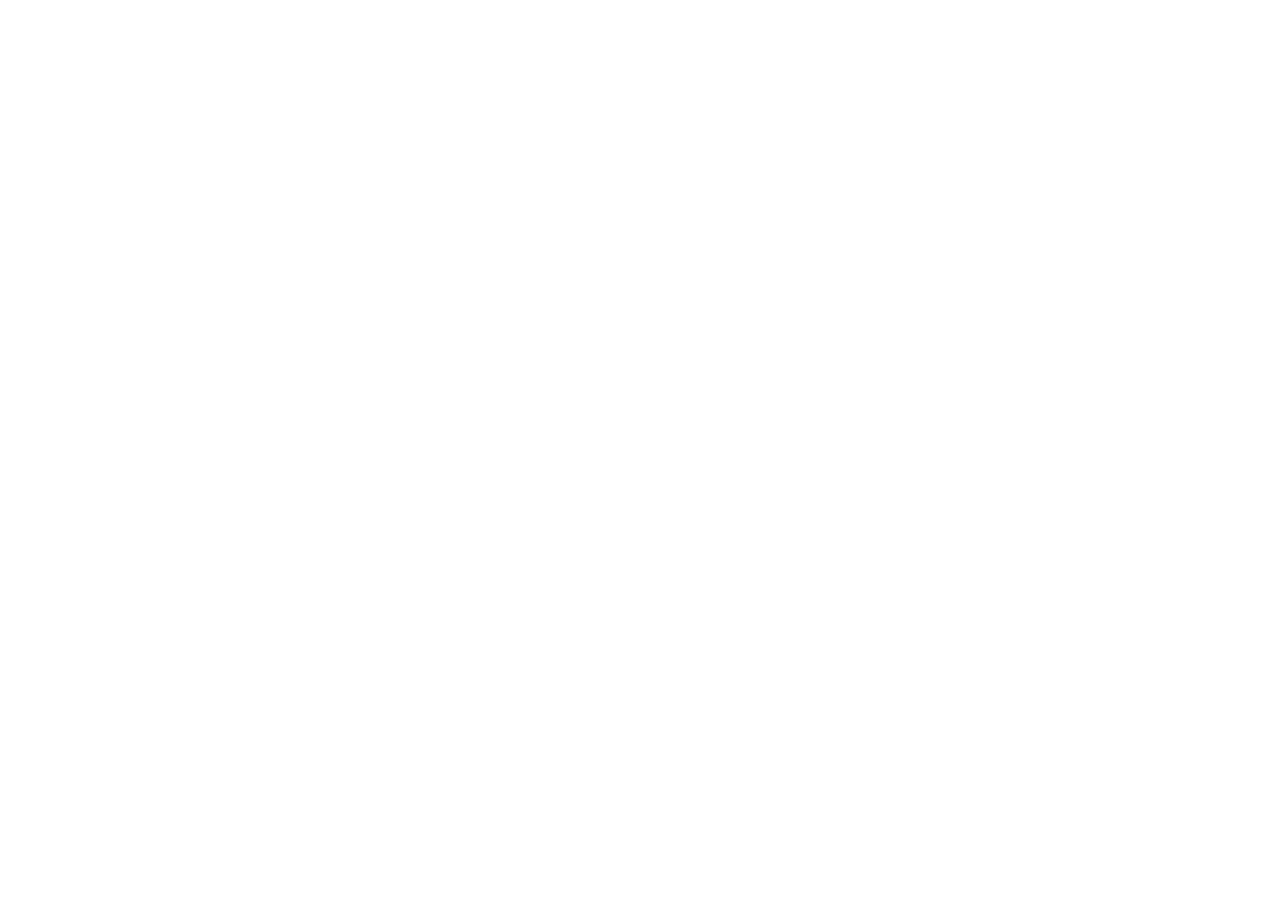
==== index.html @ 74f661e8 "init exercise + create img and css folder" ====
<!DOCTYPE html>
<html lang="it">
<head>
    <meta charset="UTF-8">
    <meta http-equiv="X-UA-Compatible" content="IE=edge">
    <meta name="viewport" content="width=device-width, initial-scale=1.0">
    <title>The Booleaner</title>
</head>
<body>
    
</body>
</html>
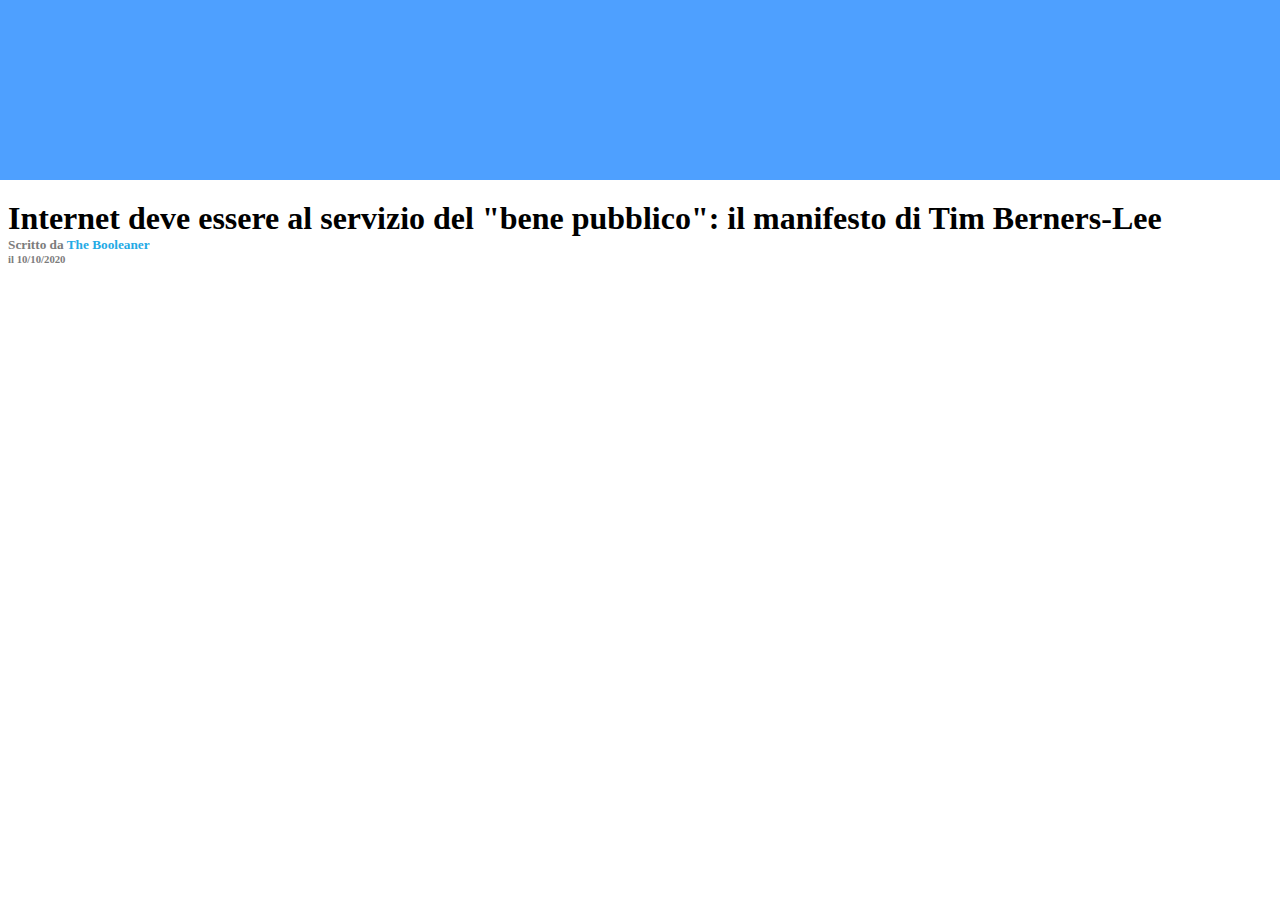
==== commit b8ea86a5: "add logo + <header>" ====
--- a/index.html
+++ b/index.html
@@ -5,8 +5,27 @@
     <meta http-equiv="X-UA-Compatible" content="IE=edge">
     <meta name="viewport" content="width=device-width, initial-scale=1.0">
     <title>The Booleaner</title>
+
+    <link rel="stylesheet" href="css/style.css">
 </head>
 <body>
+
+    <!-- logo booleaner-->
+    <div class="logo">
+        <img src="img/logo.svg" alt="">
+    </div>
+
+    <!-- Intestazione-->
+    <header>
+
+        <h1>Internet deve essere al servizio del "bene pubblico": il manifesto di Tim Berners-Lee</h1>
+        <h5>Scritto da <span class="author">The Booleaner</span></h5>
+        <h6>il 10/10/2020</h6>
+
+    </header>
+
     
+
+
 </body>
 </html>--- a/css/style.css
+++ b/css/style.css
@@ -0,0 +1,31 @@
+*{
+    box-sizing: border-box;
+    margin: 0;
+}
+
+.logo{
+    background-image: url("../img/pattern.png");
+    background-color: #4ea0ff;
+    height: 180px;
+    margin-bottom: 20px;
+}
+
+.logo img{
+    width: 250px;
+    margin-top: 100px;
+    margin-left: 15px;
+}
+
+header{
+    margin-left: 8px;
+    margin-right: 8px;
+}
+
+header h5, header h6{
+    color: #7c7c7c;
+}
+
+.author{
+    color: #24aae5;
+}
+
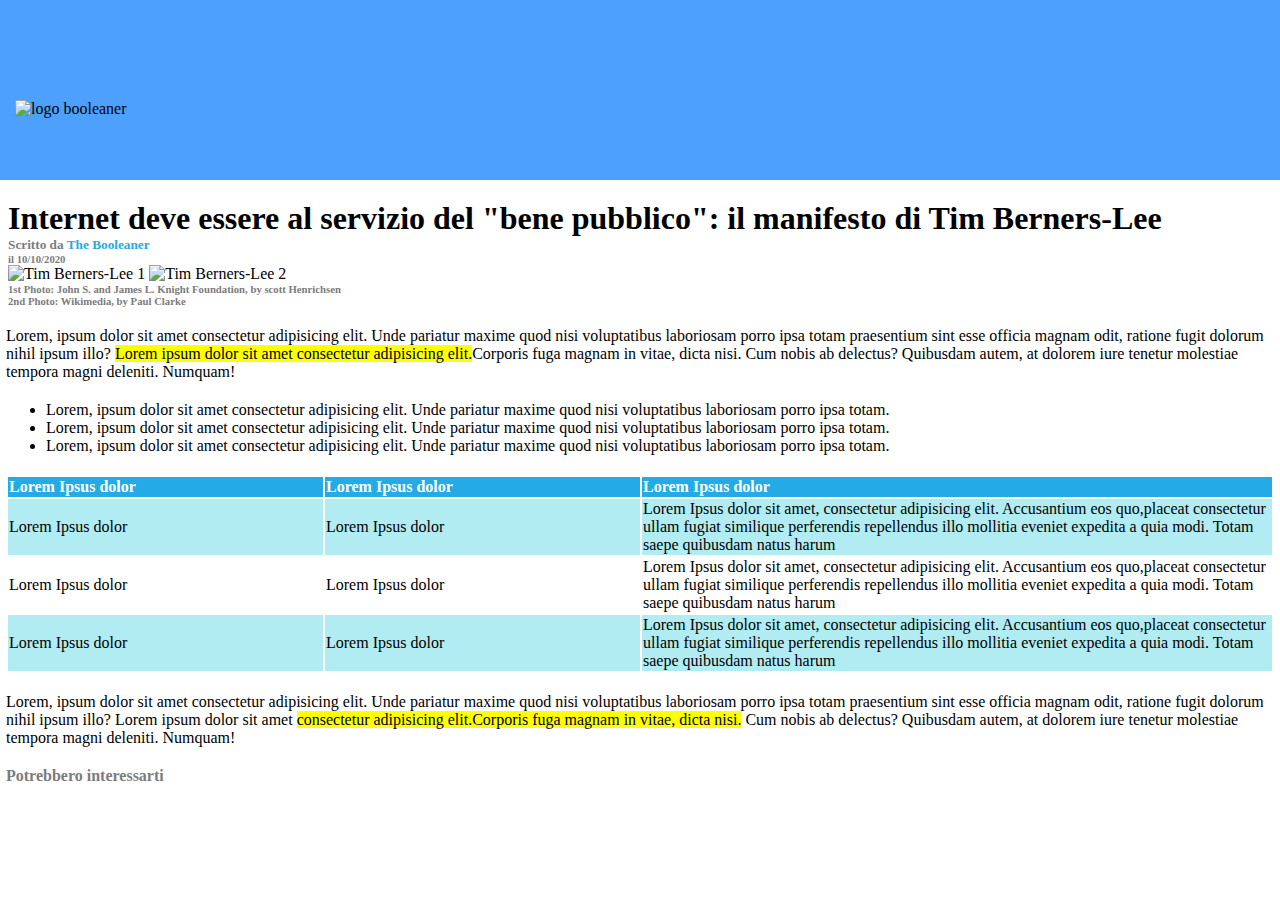
==== commit 5cdc49b8: "add <main> with content section" ====
--- a/index.html
+++ b/index.html
@@ -12,20 +12,88 @@
 
     <!-- logo booleaner-->
     <div class="logo">
-        <img src="img/logo.svg" alt="">
+        <img src="img/logo.svg" alt="logo booleaner">
     </div>
 
-    <!-- Intestazione-->
     <header>
 
         <h1>Internet deve essere al servizio del "bene pubblico": il manifesto di Tim Berners-Lee</h1>
         <h5>Scritto da <span class="author">The Booleaner</span></h5>
         <h6>il 10/10/2020</h6>
 
+        <div class="tim-image">
+            <img src="img/tim-1.jpg" alt="Tim Berners-Lee 1">
+            <img src="img/tim-2.jpg" alt="Tim Berners-Lee 2">
+        </div>
+        <div class="tim-image-description">
+            <h6>1st Photo: John S. and James L. Knight Foundation, by scott Henrichsen</h6>
+            <h6>2nd Photo: Wikimedia, by Paul Clarke</h6>
+        </div>
+
     </header>
 
-    
+    <main>
 
+        <section class="first-content">
+
+            <p>Lorem, ipsum dolor sit amet consectetur adipisicing elit. Unde pariatur maxime quod nisi voluptatibus laboriosam porro ipsa totam praesentium sint esse officia magnam odit, ratione fugit dolorum nihil ipsum illo? 
+                <span class="highlighted">Lorem ipsum dolor sit amet consectetur adipisicing elit.</span>Corporis fuga magnam in vitae, dicta nisi. Cum nobis ab delectus? Quibusdam autem, at dolorem iure tenetur molestiae tempora magni deleniti. Numquam!</p>
+            
+            <ul>
+                <li>Lorem, ipsum dolor sit amet consectetur adipisicing elit. Unde pariatur maxime quod nisi voluptatibus laboriosam porro ipsa totam.</li>
+                <li>Lorem, ipsum dolor sit amet consectetur adipisicing elit. Unde pariatur maxime quod nisi voluptatibus laboriosam porro ipsa totam.</li>
+                <li>Lorem, ipsum dolor sit amet consectetur adipisicing elit. Unde pariatur maxime quod nisi voluptatibus laboriosam porro ipsa totam.</li>
+            </ul>
+
+        </section>
+        
+        <section class="information-table">
+            <table>
+                <thead>
+                    <tr>
+                        <th class="th-1">Lorem Ipsus dolor</th>
+                        <th class="th-2">Lorem Ipsus dolor</th>
+                        <th class="th-3">Lorem Ipsus dolor</th>
+                    </tr>
+                </thead>
+
+                <tbody>
+                    <tr class="table-striped">
+                        <td>Lorem Ipsus dolor</td>
+                        <td>Lorem Ipsus dolor</td>
+                        <td>Lorem Ipsus dolor sit amet, consectetur adipisicing elit. Accusantium eos quo,placeat consectetur ullam fugiat similique perferendis repellendus illo mollitia eveniet expedita a quia modi. Totam saepe quibusdam natus harum</td>
+                    </tr>
+                    <tr>
+                        <td>Lorem Ipsus dolor</td>
+                        <td>Lorem Ipsus dolor</td>
+                        <td>Lorem Ipsus dolor sit amet, consectetur adipisicing elit. Accusantium eos quo,placeat consectetur ullam fugiat similique perferendis repellendus illo mollitia eveniet expedita a quia modi. Totam saepe quibusdam natus harum</td>
+                    </tr>
+                    <tr class="table-striped">
+                        <td>Lorem Ipsus dolor</td>
+                        <td>Lorem Ipsus dolor</td>
+                        <td>Lorem Ipsus dolor sit amet, consectetur adipisicing elit. Accusantium eos quo,placeat consectetur ullam fugiat similique perferendis repellendus illo mollitia eveniet expedita a quia modi. Totam saepe quibusdam natus harum</td>
+                    </tr>
+                     
+                </tbody>
+            </table>
+        </section>    
+            
+        <section class="second-content">
+            <p>Lorem, ipsum dolor sit amet consectetur adipisicing elit. Unde pariatur maxime quod nisi voluptatibus laboriosam porro ipsa totam praesentium sint esse officia magnam odit, ratione fugit dolorum nihil ipsum illo? 
+                Lorem ipsum dolor sit amet <span class="highlighted">consectetur adipisicing elit.Corporis fuga magnam in vitae, dicta nisi.</span> Cum nobis ab delectus? Quibusdam autem, at dolorem iure tenetur molestiae tempora magni deleniti. Numquam!</p>
+        </section>
+
+        <section class="might-interest">
+            <h4>Potrebbero interessarti</h4>
+            <div class="image-1">
+                <img src="img/monitor.jpg" alt="">
+            </div>
+            <div class="image-2">
+                <img src="img/graph.jpg" alt="">
+            </div>
+        </section>
+
+    </main>
 
 </body>
 </html>--- a/css/style.css
+++ b/css/style.css
@@ -19,6 +19,7 @@
 header{
     margin-left: 8px;
     margin-right: 8px;
+    margin-bottom: 20px;
 }
 
 header h5, header h6{
@@ -29,3 +30,45 @@
     color: #24aae5;
 }
 
+main{
+    margin-left: 6px;
+    margin-right: 6px;
+}
+
+.first-content{
+    margin-top: 20px;
+}
+
+.first-content p, .second-content p{
+    margin-bottom: 20px;
+}
+
+.highlighted{
+    background-color: yellow;
+}
+
+table{
+    margin-top: 20px;
+    margin-bottom: 20px;
+}
+th{
+    background-color: #24aae5;
+    color: white;
+}
+
+.th-1, .th-2, .th-3{
+    text-align: left;
+}
+
+.th-1, .th-2{  
+    width: 25%;
+}
+
+.table-striped{
+    background-color: #b1ecf2;
+}
+
+.might-interest h4{ 
+    color: #7c7c7c;
+    margin-bottom: 10px;
+}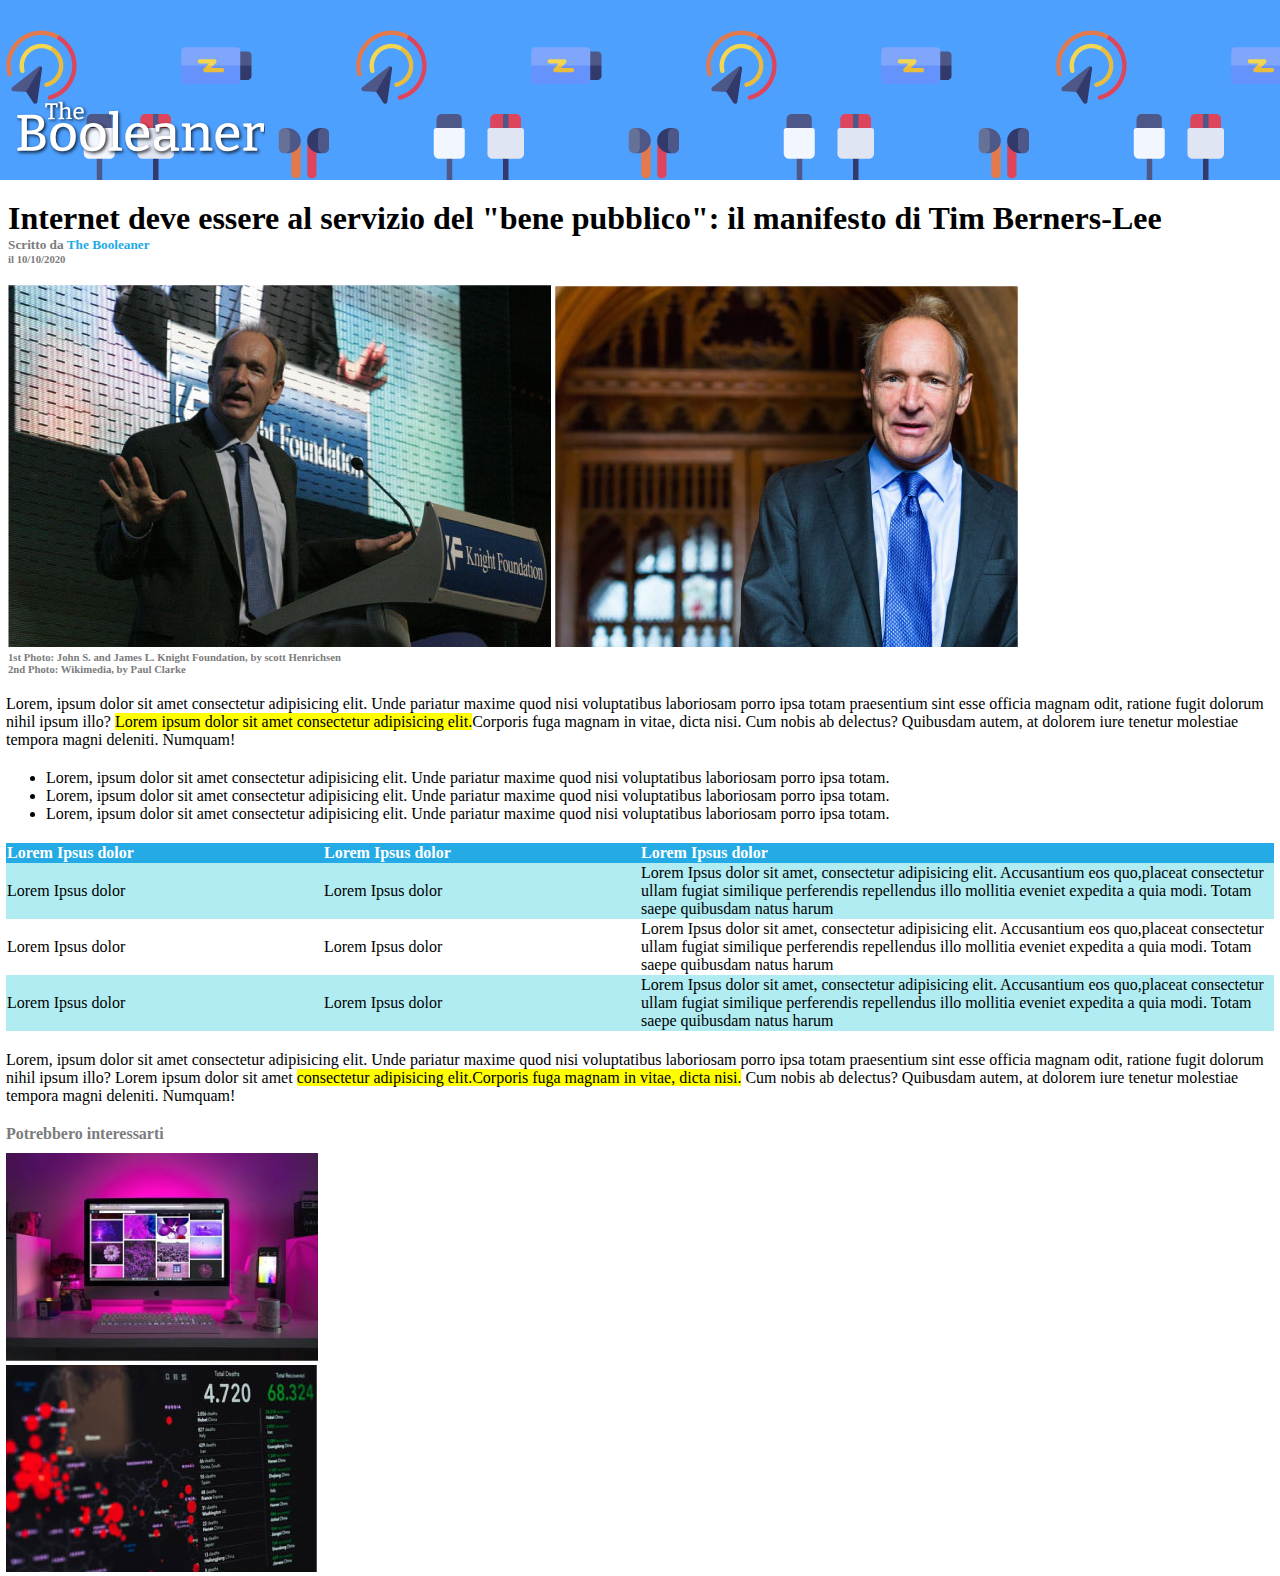
==== commit 8d81efaa: "add img in bonus folder" ====
--- a/index.html
+++ b/index.html
@@ -7,6 +7,7 @@
     <title>The Booleaner</title>
 
     <link rel="stylesheet" href="css/style.css">
+
 </head>
 <body>
 
--- a/css/style.css
+++ b/css/style.css
@@ -26,6 +26,10 @@
     color: #7c7c7c;
 }
 
+.tim-image{
+    margin-top: 20px;
+}
+
 .author{
     color: #24aae5;
 }
@@ -48,9 +52,11 @@
 }
 
 table{
+    border-spacing: 0;
     margin-top: 20px;
     margin-bottom: 20px;
 }
+
 th{
     background-color: #24aae5;
     color: white;
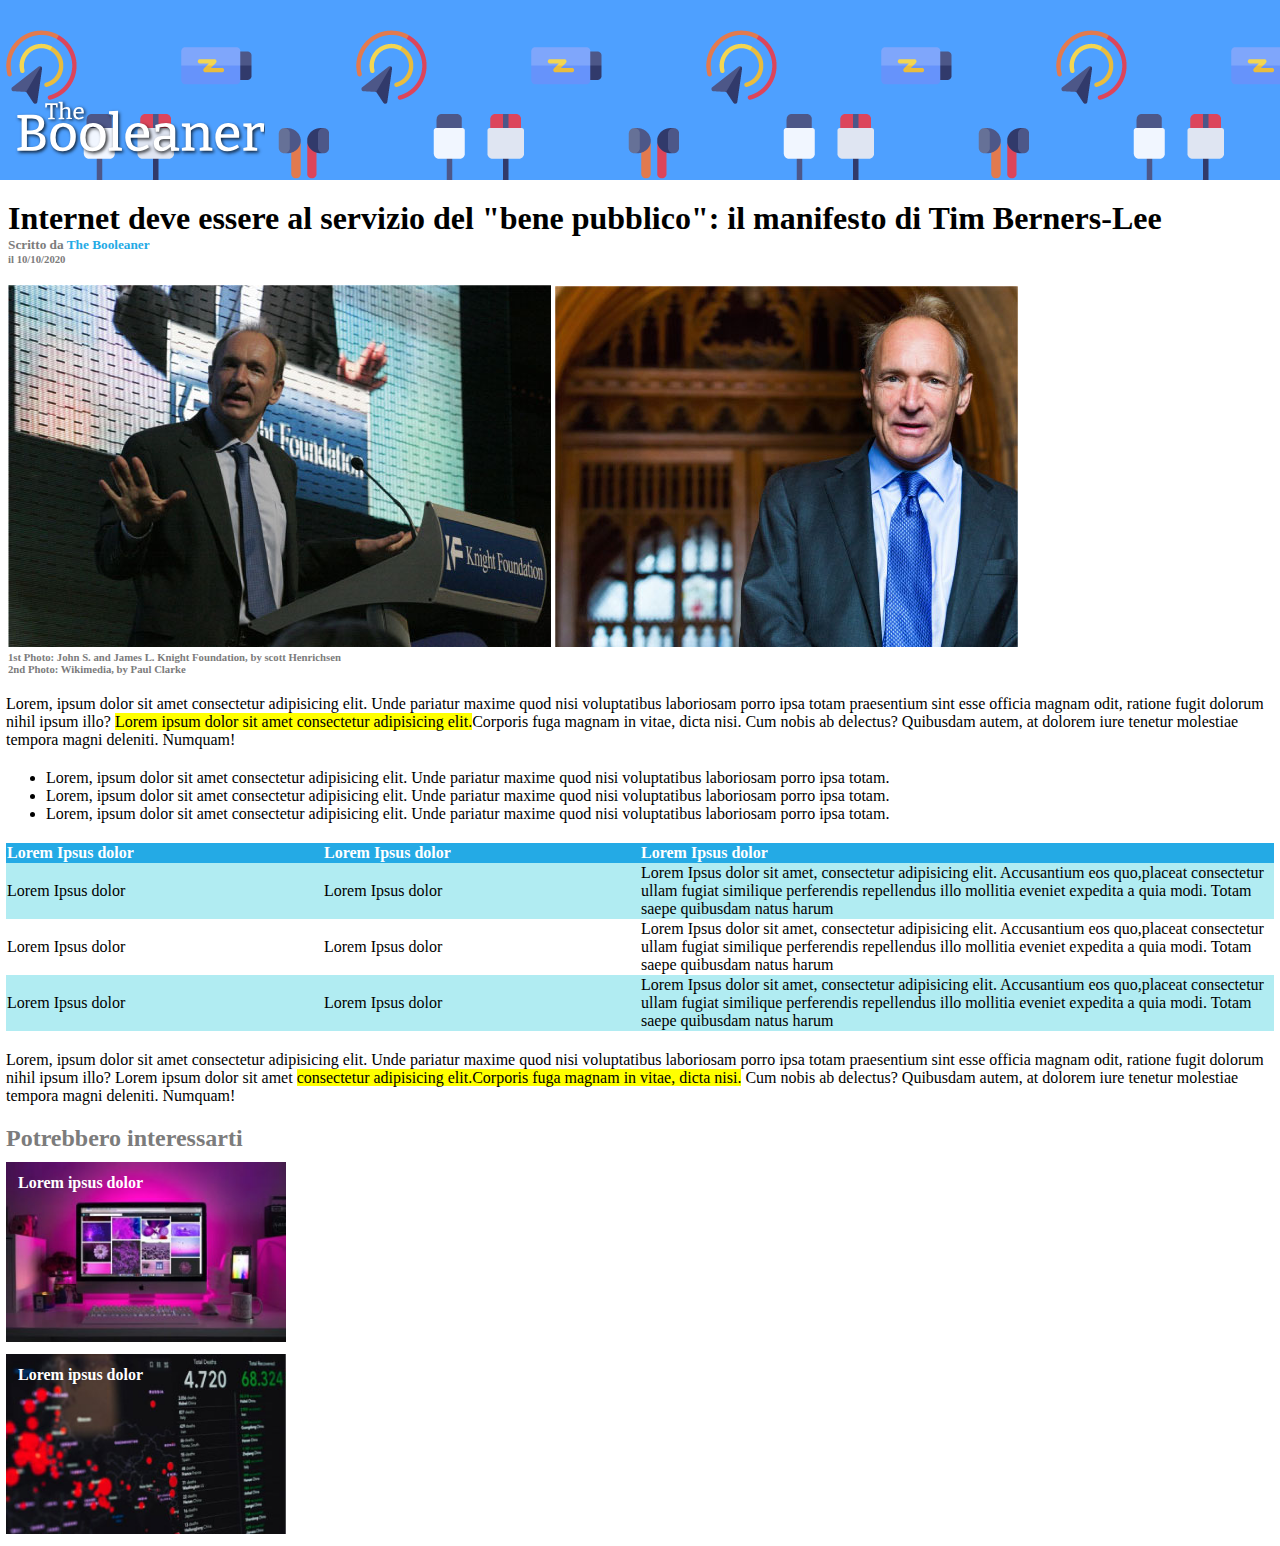
==== commit 83bb28fe: "add image text in might-interest section normal + bonus exercise" ====
--- a/index.html
+++ b/index.html
@@ -85,12 +85,13 @@
         </section>
 
         <section class="might-interest">
-            <h4>Potrebbero interessarti</h4>
-            <div class="image-1">
-                <img src="img/monitor.jpg" alt="">
+            <h2>Potrebbero interessarti</h2>
+
+            <div id="might-interest-image" class="image-1">
+                Lorem ipsus dolor
             </div>
-            <div class="image-2">
-                <img src="img/graph.jpg" alt="">
+            <div id="might-interest-image" class="image-2">
+                Lorem ipsus dolor
             </div>
         </section>
 
--- a/css/style.css
+++ b/css/style.css
@@ -74,7 +74,25 @@
     background-color: #b1ecf2;
 }
 
-.might-interest h4{ 
+#might-interest-image{
+    width: 280px;
+    height: 180px;
+    margin-bottom: 12px;
+    padding: 12px;
+    background-size: cover;
+    color: white;
+    font-weight: bold;
+}
+
+.image-1{
+    background-image: url('../img/monitor.jpg');
+}
+
+.image-2{
+    background-image: url('../img/graph.jpg');
+}
+
+.might-interest h2{ 
     color: #7c7c7c;
     margin-bottom: 10px;
 }